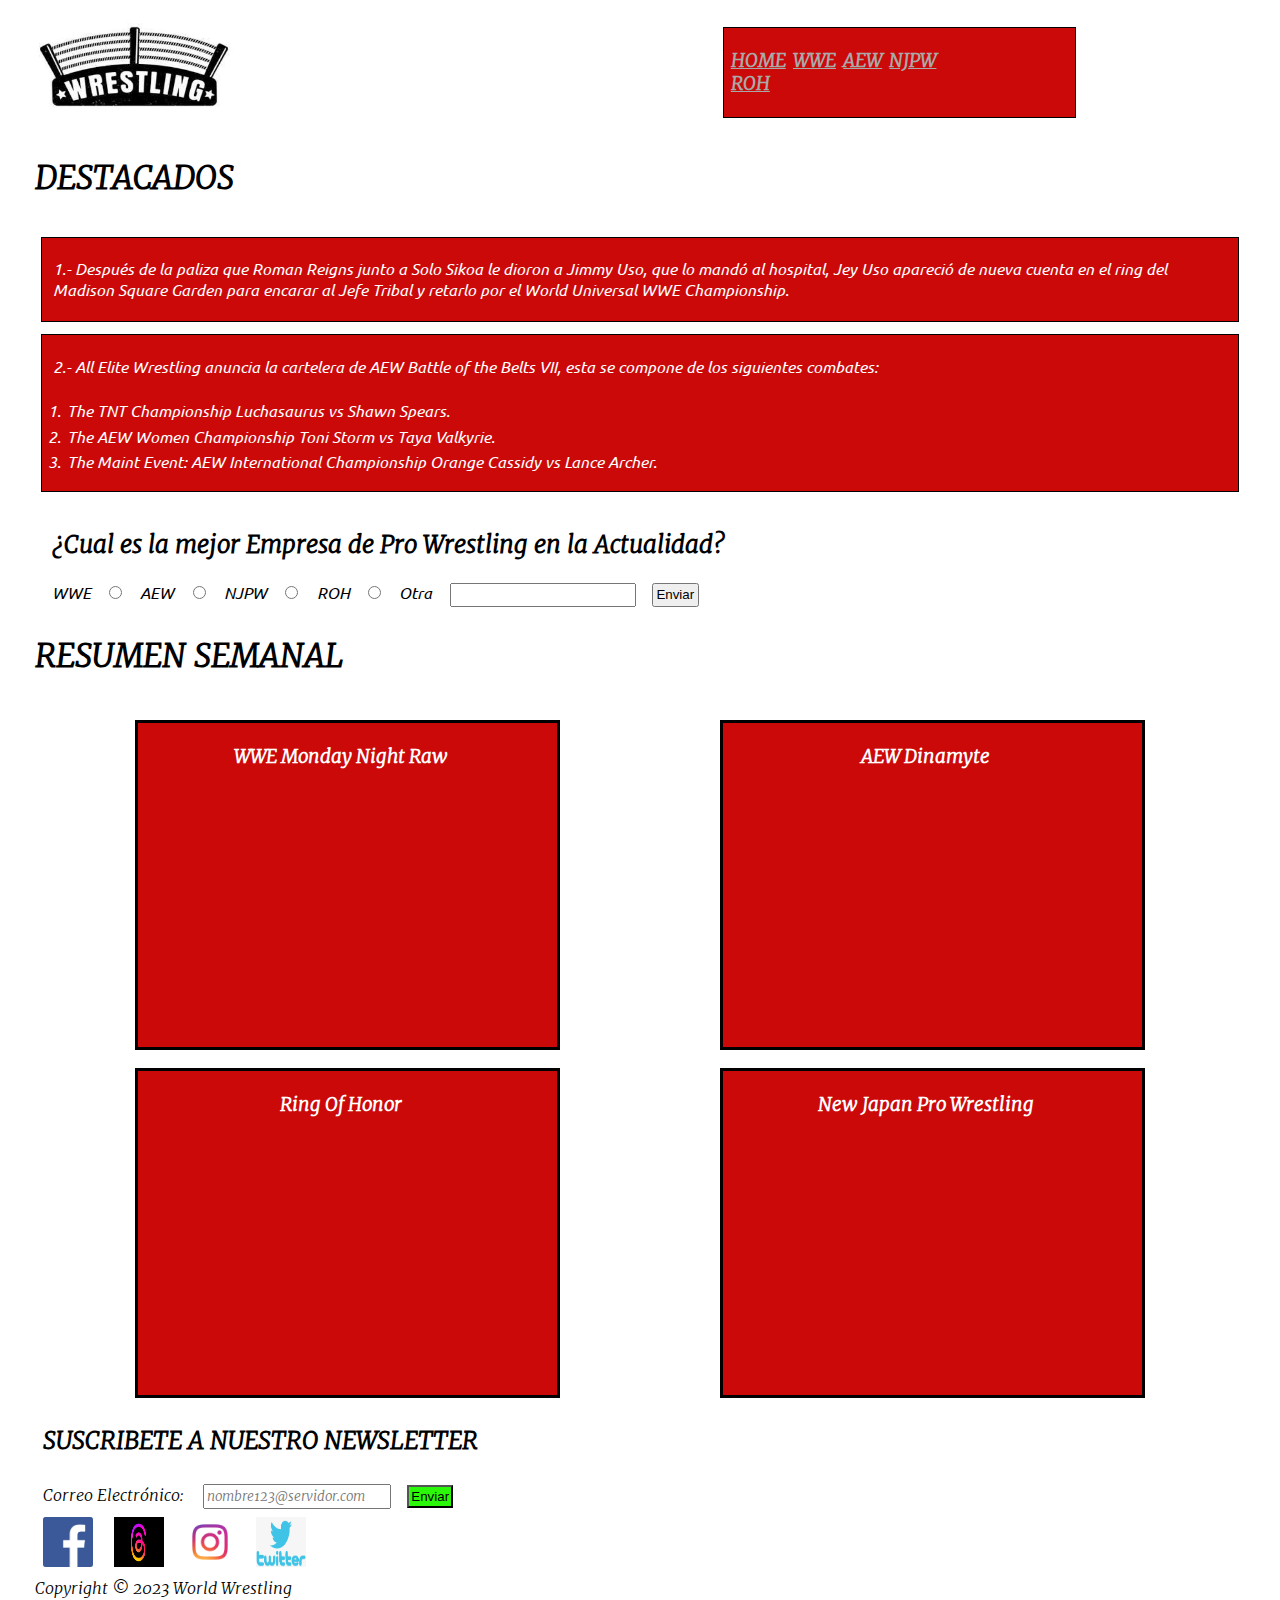
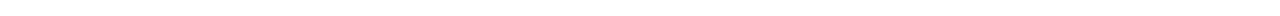
==== index.html @ 4b70187f "nueva pagina de noticias de wrestling" ====
<!DOCTYPE html>
<html lang="es">
<head>
    <meta charset="UTF-8">
    <meta name="viewport" content="width=device-width, initial-scale=1.0">
    <!--Icono-->
    <link rel="shortcut icon" href="./images/Iconos/Mascara Luchador.avif" type="image/x-icon">
    <!--Bootstrap via CDN-->
    <!--Bootstrap CSS-->
    <link href="https://cdn.jsdelivr.net/npm/bootstrap@5.3.1/dist/css/bootstrap.min.css" rel="stylesheet" integrity="sha384-4bw+/aepP/YC94hEpVNVgiZdgIC5+VKNBQNGCHeKRQN+PtmoHDEXuppvnDJzQIu9" crossorigin="anonymous">
    <!--CSS-->
    <link rel="stylesheet" href="./css/estilos.css">
    <title>Wordl Wrestling - HOME</title>
</head>

<body id="fondo-index">
    <!--Logo-->
    <header class="flexbox">
        <img class="linea" src="./images/Wrestling.jpg" alt="foto-Wrestling-home" width="200" height="100">
        <!--HTML Semantico-->
        <nav id="font-link" class="barra-navegacion-index">
            <div class="grid text-center">
            <h3><a class="color-link" href="#">HOME</a>
            <!--Ruta Interna-->
            <a class="color-link" href="./paginas/empresa-wwe.html">WWE</a>
            <a class="color-link" href="./paginas/empresa-aew.html">AEW</a>
            <a class="color-link" href="./paginas/empresa-njpw.html">NJPW</a>
            <a class="color-link" href="./paginas/empresa-roh.html">ROH</a></h3>
            </div>
        </nav>
    </header>
    
    <main>
        <h1 class="font-t">DESTACADOS</h1>
        <section>
            <!--DESTACADOS--> 
            <article class="barra-navegacion-index">
            <!--Destacado de la semana 1-->
                <p class="font-p">1.- Después de la paliza que Roman Reigns junto a Solo Sikoa le dioron a Jimmy Uso, que lo mandó al hospital, Jey Uso apareció de nueva cuenta en el ring del Madison Square Garden para encarar al Jefe Tribal y retarlo por el World Universal WWE Championship. </p>
            </article>

            <article class="barra-navegacion-index">
            <!--Destacado de la semana 2-->
                <p class="font-p">2.- All Elite Wrestling anuncia la cartelera de AEW Battle of the Belts VII, esta se compone de los siguientes combates: </p>
                <ol class="margen">
                <li class="font-p">The TNT Championship Luchasaurus vs Shawn Spears.</li>
                <li class="font-p">The AEW Women Championship Toni Storm vs Taya Valkyrie.</li>
                <li class="font-p">The Maint Event: AEW International Championship Orange Cassidy vs Lance Archer.</li>
                </ol>
            </article>

            <article class="pregunta">
                <h2 class="font-t"> ¿Cual es la mejor Empresa de Pro Wrestling en la Actualidad?</h2>
                <!--Encuesta-->

                <label class="font-p" for="empresa"> WWE </label>
                <input class="seleccion" type="radio" name="empresa" value="WWE">

                <label class="font-p" for="empresa"> AEW </label>
                <input type="radio" name="empresa" value="AEW">

                <label class="font-p" for="empresa"> NJPW </label>
                <input type="radio" name="empresa" value="NJPW">

                <label class="font-p" for="empresa"> ROH </label>
                <input type="radio" name="empresa" value="ROH">

                <label class="font-p" for="empresa"> Otra </label>
                <input type="text" name="empresa" required>

                <button type=submit> Enviar </button>
            </article>
        </section>

    <H1 class="font-t">RESUMEN SEMANAL</H1>
    <div id="flexbox2"> 
        <section class="contorno1">
            <h3 class="color-letras-video">WWE Monday Night Raw</h3>
            <!--Resumen Semanal WWE-->
            <article>
            <!--Iframe-->
            <iframe class="tamaño" src="https://www.youtube.com/embed/-3xIN3O0K8M" title="YouTube video player" frameborder="0" allow="accelerometer; autoplay; clipboard-write; encrypted-media; gyroscope; picture-in-picture; web-share" allowfullscreen></iframe>
            </article>
        </section>

        <section class="contorno1">
        <h3 class="color-letras-video">AEW Dinamyte</h3>
        <!--Resumen Semanal AEW-->
            <article>
            <!--Iframe-->
            <iframe class="tamaño" src="https://www.youtube.com/embed/6xPk0rW37iE" title="YouTube video player" frameborder="0" allow="accelerometer; autoplay; clipboard-write; encrypted-media; gyroscope; picture-in-picture; web-share" allowfullscreen></iframe>
            </article>
        </section>

        <section class="contorno1">
            <h3 class="color-letras-video">Ring Of Honor</h3>
            <!--Resumen Semanal ROH-->
            <article>
            <!--Iframe-->
            <iframe class="tamaño" src="https://www.youtube.com/embed/dBOFTprWCes" title="YouTube video player" frameborder="0" allow="accelerometer; autoplay; clipboard-write; encrypted-media; gyroscope; picture-in-picture; web-share" allowfullscreen></iframe>
            </article>
        </section>

        <section class="contorno1">
            <h3 class="color-letras-video">New Japan Pro Wrestling</h3>
            <!--Resumen Semanal NJPW-->
            <article>
            <!--Iframe-->
            <iframe class="tamaño" src="https://www.youtube.com/embed/erYTEyAvuno" title="YouTube video player" frameborder="0" allow="accelerometer; autoplay; clipboard-write; encrypted-media; gyroscope; picture-in-picture; web-share" allowfullscreen></iframe>
            </article>
        </section>
    </div>

        <section>
            <h2 class="font-t">SUSCRIBETE A NUESTRO NEWSLETTER</h2>
            <!--Formulario Correo-->
            <form action="procesar.php" method="post"></form>
            <!--Input Correo Electronico-->
            <label class="font-t" for="Correo Electronico">Correo Electrónico:</label>
            <input class="font-t" type="text" name="Correo Electrónico" required  placeholder="nombre123@servidor.com">
            <button class="color-boton" type="submit">Enviar</button>
        </section>

        <section>
            <img src="./images/Iconos/Facebook.png" alt="foto-facebook-redes" width="50" height="50">
            <img src="./images/Iconos/Threads.jpg" alt="foto-threads-redes" width="50" height="50">
            <img src="./images/Iconos/instagram.png" alt="foto-instagram-redes" width="50" height="50">
            <img src="./images/Iconos/twiter.png" alt="foto-twiter-redes" width="50" height="50">
        </section>

        <footer class="font-t">
            Copyright © 2023 World Wrestling
        </footer>

    </main>
    <!--Bootstrap JS-->
    <script src="https://cdn.jsdelivr.net/npm/bootstrap@5.3.1/dist/js/bootstrap.bundle.min.js" integrity="sha384-HwwvtgBNo3bZJJLYd8oVXjrBZt8cqVSpeBNS5n7C8IVInixGAoxmnlMuBnhbgrkm" crossorigin="anonymous"></script>
</body>
</html>
---- css/estilos.css ----
/*margenes*/
*{
    margin-inline-end: 0.5%;
    margin-inline-start: 0.5%;
    padding: 0.2%;
}
.margen{
    margin: 1%;
}

/*tipografias*/
@font-face {
    font-family: "parrafo";
    src: url("../images/Fuentes/Ubuntu-Italic.ttf")
}
@font-face {
    font-family: "titulos";
    src: url("../images/Fuentes/Merriweather-LightItalic.ttf");
}

/*fondo paginas*/
#fondo-index {
    background-color: #ffffff;
}
#fondo-wwe {
    background-color: #000000;
}
#fondo-aew{
    background-color: #FFE605
}
#fondo-njpw{
    background-color: #FF1405
}
#fondo-roh{
    background-color: #000000
}

/*barra de navegacion paginas*/
.barra-navegacion-index {
    background-color: #CC0909;
    color: #ffffff;
    border: 1px solid #000000;
    margin-block: 01%;
}
.barra-navegacion-wwe{
    background-color: #FFFFFF;
    border: 1px solid #FF1405;
}
.barra-navegacion-aew{
    background-color: #000000;
    border: 1px solid #FFFFFF;
}
.barra-navegacion-njpw{
    background-color: #FFE605;
    border: 1px solid #000000;
}
.barra-navegacion-roh{
    background-color: #FF1405;
    border: 1px solid #FFFFFF
}

/*contorno videos*/
.contorno1{
    border: 3px solid #000000;
    padding-right: 1.3%;
    background-color: #CC0909;
    margin-top: 1.5%;
    margin-left: 5%;
    margin-right: 5%;
}
.color-letras-video{
    font-family: "titulos", sans-serif;
    color: #FFFFFF;
    text-align: center;
}
.tamaño{
    width: 400px;
    height: 250px;
}

/*color letras barra navegacion*/
.color-link{
    color: #FFFFFF;
}
.color-link-wwe{
    color: #000000;
}
.color-letras-wwe{
    color: #FFFFFF;
}
.color-letras-njpw{
    color: #FF1405;
}

/*tipografia parrafo*/
.font-p{
    font-family: "parrafo", sans-serif;
}
.font-t{
    font-family: "titulos", sans-serif;
}
#font-link{
    font-family: "titulos", sans-serif;
    margin-right: 05%;
    padding-right: 10%;
}

/*color boton*/
.color-boton{
    background-color: #2AF808;
}

/*boxmodeling*/
.flexbox{
    display:flex;
    justify-content: space-between;
    padding-right: 10%;
}
#flexbox2{
    display: flex;
    flex-wrap:wrap;
    justify-content: space-evenly;
    align-content: space-evenly;
}

/*pseudoclases*/
.color-link:hover{
    font-size: 19px;
    color: #000000;
    border-bottom: 3px solid #FFFFFF;
}
.color-link:link{
    color:darkgrey
}

a:visited{
    color:darkgreen
}

/*mediaqueries*/
@media screen and (max-width: 500px){

    .contorno1{
        border: 1px solid #CC0909;
        padding-right: 1.3%;
        background-color: #000000;
        margin-top: 1.5%;
        width: "500";
        height: "350";
    }
    .color-letras-video{
        font-family: "titulos", sans-serif;
        color: #CC0909;
        text-align: center;
    }
    .barra-navegacion-index {
        background-color: #000000;
        color: #ffffff;
        border: 1px solid #CC0909;
        text-align: center;
        margin-top: 3%;
        margin-bottom: 5%;
    }
    .pregunta{
        text-align: center;
    }
    .font-t{
        font-family: "titulos", sans-serif;
        text-align: center;
    }
    .margen{
        padding: 3% 3% 3% 3%;
    }
}
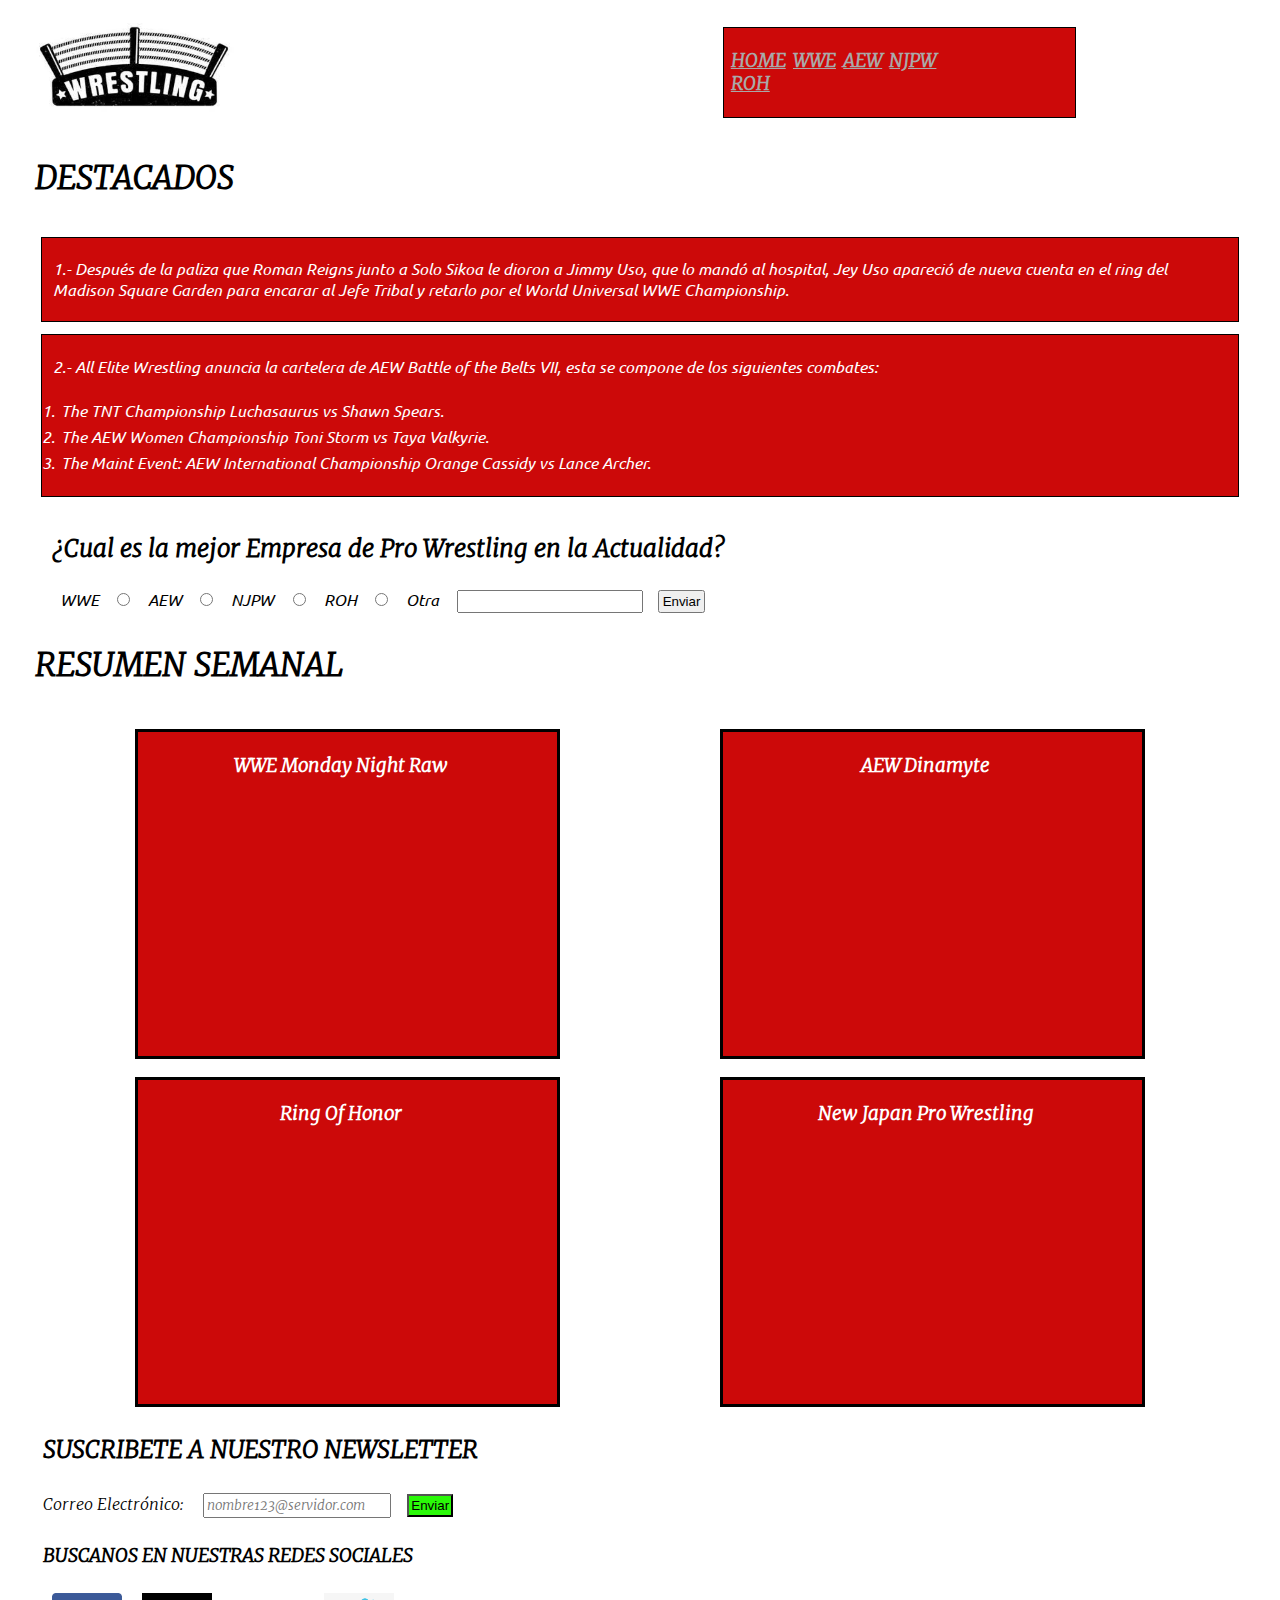
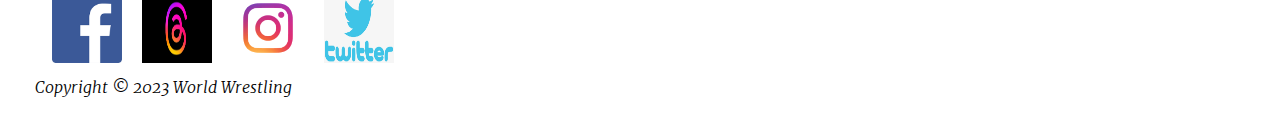
==== commit 2401a8dc: "modificacion 2" ====
--- a/index.html
+++ b/index.html
@@ -3,20 +3,24 @@
 <head>
     <meta charset="UTF-8">
     <meta name="viewport" content="width=device-width, initial-scale=1.0">
+    <!--SEO-->
+    <meta name=" " content="">
     <!--Icono-->
     <link rel="shortcut icon" href="./images/Iconos/Mascara Luchador.avif" type="image/x-icon">
+    <!--Animation-->
+    <link rel="stylesheet" href="https://cdnjs.cloudflare.com/ajax/libs/animate.css/4.1.1/animate.min.css"/>
     <!--Bootstrap via CDN-->
     <!--Bootstrap CSS-->
     <link href="https://cdn.jsdelivr.net/npm/bootstrap@5.3.1/dist/css/bootstrap.min.css" rel="stylesheet" integrity="sha384-4bw+/aepP/YC94hEpVNVgiZdgIC5+VKNBQNGCHeKRQN+PtmoHDEXuppvnDJzQIu9" crossorigin="anonymous">
     <!--CSS-->
     <link rel="stylesheet" href="./css/estilos.css">
-    <title>Wordl Wrestling - HOME</title>
+    <title>World Wrestling - HOME</title>
 </head>
 
-<body id="fondo-index">
+<body id="fondo-index" >
     <!--Logo-->
     <header class="flexbox">
-        <img class="linea" src="./images/Wrestling.jpg" alt="foto-Wrestling-home" width="200" height="100">
+        <img class="linea animate__animated animate__bounce" src="./images/Wrestling.jpg" alt="foto-Wrestling-home" width="200" height="100">
         <!--HTML Semantico-->
         <nav id="font-link" class="barra-navegacion-index">
             <div class="grid text-center">
@@ -31,50 +35,51 @@
     </header>
     
     <main>
-        <h1 class="font-t">DESTACADOS</h1>
+        <h1 class="font-t titulos animate__animated animate__fadeIn">DESTACADOS</h1>
         <section>
             <!--DESTACADOS--> 
             <article class="barra-navegacion-index">
             <!--Destacado de la semana 1-->
-                <p class="font-p">1.- Después de la paliza que Roman Reigns junto a Solo Sikoa le dioron a Jimmy Uso, que lo mandó al hospital, Jey Uso apareció de nueva cuenta en el ring del Madison Square Garden para encarar al Jefe Tribal y retarlo por el World Universal WWE Championship. </p>
+                <p class="font-p text-center animate__animated animate__shakeX">1.- Después de la paliza que Roman Reigns junto a Solo Sikoa le dioron a Jimmy Uso, que lo mandó al hospital, Jey Uso apareció de nueva cuenta en el ring del Madison Square Garden para encarar al Jefe Tribal y retarlo por el World Universal WWE Championship. </p>
             </article>
 
             <article class="barra-navegacion-index">
             <!--Destacado de la semana 2-->
-                <p class="font-p">2.- All Elite Wrestling anuncia la cartelera de AEW Battle of the Belts VII, esta se compone de los siguientes combates: </p>
-                <ol class="margen">
-                <li class="font-p">The TNT Championship Luchasaurus vs Shawn Spears.</li>
-                <li class="font-p">The AEW Women Championship Toni Storm vs Taya Valkyrie.</li>
-                <li class="font-p">The Maint Event: AEW International Championship Orange Cassidy vs Lance Archer.</li>
+                <p class="font-p text-center animate__animated animate__shakeX">2.- All Elite Wrestling anuncia la cartelera de AEW Battle of the Belts VII, esta se compone de los siguientes combates: </p>
+                <ol class="margenol text-center">
+                <li class="font-p text-center animate__animated animate__shakeX">The TNT Championship Luchasaurus vs Shawn Spears.</li>
+                <li class="font-p text-center animate__animated animate__shakeX">The AEW Women Championship Toni Storm vs Taya Valkyrie.</li>
+                <li class="font-p text-center animate__animated animate__shakeX">The Maint Event: AEW International Championship Orange Cassidy vs Lance Archer.</li>
                 </ol>
             </article>
 
             <article class="pregunta">
-                <h2 class="font-t"> ¿Cual es la mejor Empresa de Pro Wrestling en la Actualidad?</h2>
-                <!--Encuesta-->
+                <h2 class="font-t animate__animated animate__fadeInDownBig"> ¿Cual es la mejor Empresa de Pro Wrestling en la Actualidad?</h2>
+                <div class="container text-center">
+                    <!--Encuesta-->
+                    <label class="font-p animate__animated animate__fadeInLeft" for="empresa"> WWE </label>
+                    <input class="seleccion" type="radio" name="empresa" value="WWE">
 
-                <label class="font-p" for="empresa"> WWE </label>
-                <input class="seleccion" type="radio" name="empresa" value="WWE">
+                    <label class="font-p animate__animated animate__fadeInLeft" for="empresa"> AEW </label>
+                    <input type="radio" name="empresa" value="AEW">
 
-                <label class="font-p" for="empresa"> AEW </label>
-                <input type="radio" name="empresa" value="AEW">
+                    <label class="font-p animate__animated animate__fadeInLeft" for="empresa"> NJPW </label>
+                    <input type="radio" name="empresa" value="NJPW">
 
-                <label class="font-p" for="empresa"> NJPW </label>
-                <input type="radio" name="empresa" value="NJPW">
+                    <label class="font-p animate__animated animate__fadeInLeft" for="empresa"> ROH </label>
+                    <input type="radio" name="empresa" value="ROH">
 
-                <label class="font-p" for="empresa"> ROH </label>
-                <input type="radio" name="empresa" value="ROH">
+                    <label class="font-p animate__animated animate__fadeInLeft" for="empresa"> Otra </label>
+                    <input type="text" name="empresa" required>
 
-                <label class="font-p" for="empresa"> Otra </label>
-                <input type="text" name="empresa" required>
-
-                <button type=submit> Enviar </button>
+                    <button type=submit> Enviar </button>
+                </div>
             </article>
         </section>
 
-    <H1 class="font-t">RESUMEN SEMANAL</H1>
+    <H1 class="font-t titulos">RESUMEN SEMANAL</H1>
     <div id="flexbox2"> 
-        <section class="contorno1">
+        <section class="contorno1 animate__animated animate__rotateIn">
             <h3 class="color-letras-video">WWE Monday Night Raw</h3>
             <!--Resumen Semanal WWE-->
             <article>
@@ -83,7 +88,7 @@
             </article>
         </section>
 
-        <section class="contorno1">
+        <section class="contorno1 animate__animated animate__rotateIn">
         <h3 class="color-letras-video">AEW Dinamyte</h3>
         <!--Resumen Semanal AEW-->
             <article>
@@ -92,7 +97,7 @@
             </article>
         </section>
 
-        <section class="contorno1">
+        <section class="contorno1 animate__animated animate__rotateIn">
             <h3 class="color-letras-video">Ring Of Honor</h3>
             <!--Resumen Semanal ROH-->
             <article>
@@ -101,7 +106,7 @@
             </article>
         </section>
 
-        <section class="contorno1">
+        <section class="contorno1 animate__animated animate__rotateIn">
             <h3 class="color-letras-video">New Japan Pro Wrestling</h3>
             <!--Resumen Semanal NJPW-->
             <article>
@@ -111,7 +116,7 @@
         </section>
     </div>
 
-        <section>
+        <section class="newsletter">
             <h2 class="font-t">SUSCRIBETE A NUESTRO NEWSLETTER</h2>
             <!--Formulario Correo-->
             <form action="procesar.php" method="post"></form>
@@ -122,13 +127,16 @@
         </section>
 
         <section>
-            <img src="./images/Iconos/Facebook.png" alt="foto-facebook-redes" width="50" height="50">
-            <img src="./images/Iconos/Threads.jpg" alt="foto-threads-redes" width="50" height="50">
-            <img src="./images/Iconos/instagram.png" alt="foto-instagram-redes" width="50" height="50">
-            <img src="./images/Iconos/twiter.png" alt="foto-twiter-redes" width="50" height="50">
+            <h3 class="font-t newsletter">BUSCANOS EN NUESTRAS REDES SOCIALES</h3>
+                <div class="espacio animate__animated animate__jackInTheBox">
+                    <img src="./images/Iconos/Facebook.png" alt="foto-facebook-redes" width="70" height="70">
+                    <img src="./images/Iconos/Threads.jpg" alt="foto-threads-redes" width="70" height="70">
+                    <img src="./images/Iconos/instagram.png" alt="foto-instagram-redes" width="70" height="70">
+                    <img src="./images/Iconos/twiter.png" alt="foto-twiter-redes" width="70" height="70">
+                </div> 
         </section>
 
-        <footer class="font-t">
+        <footer class="font-t newsletter">
             Copyright © 2023 World Wrestling
         </footer>
 
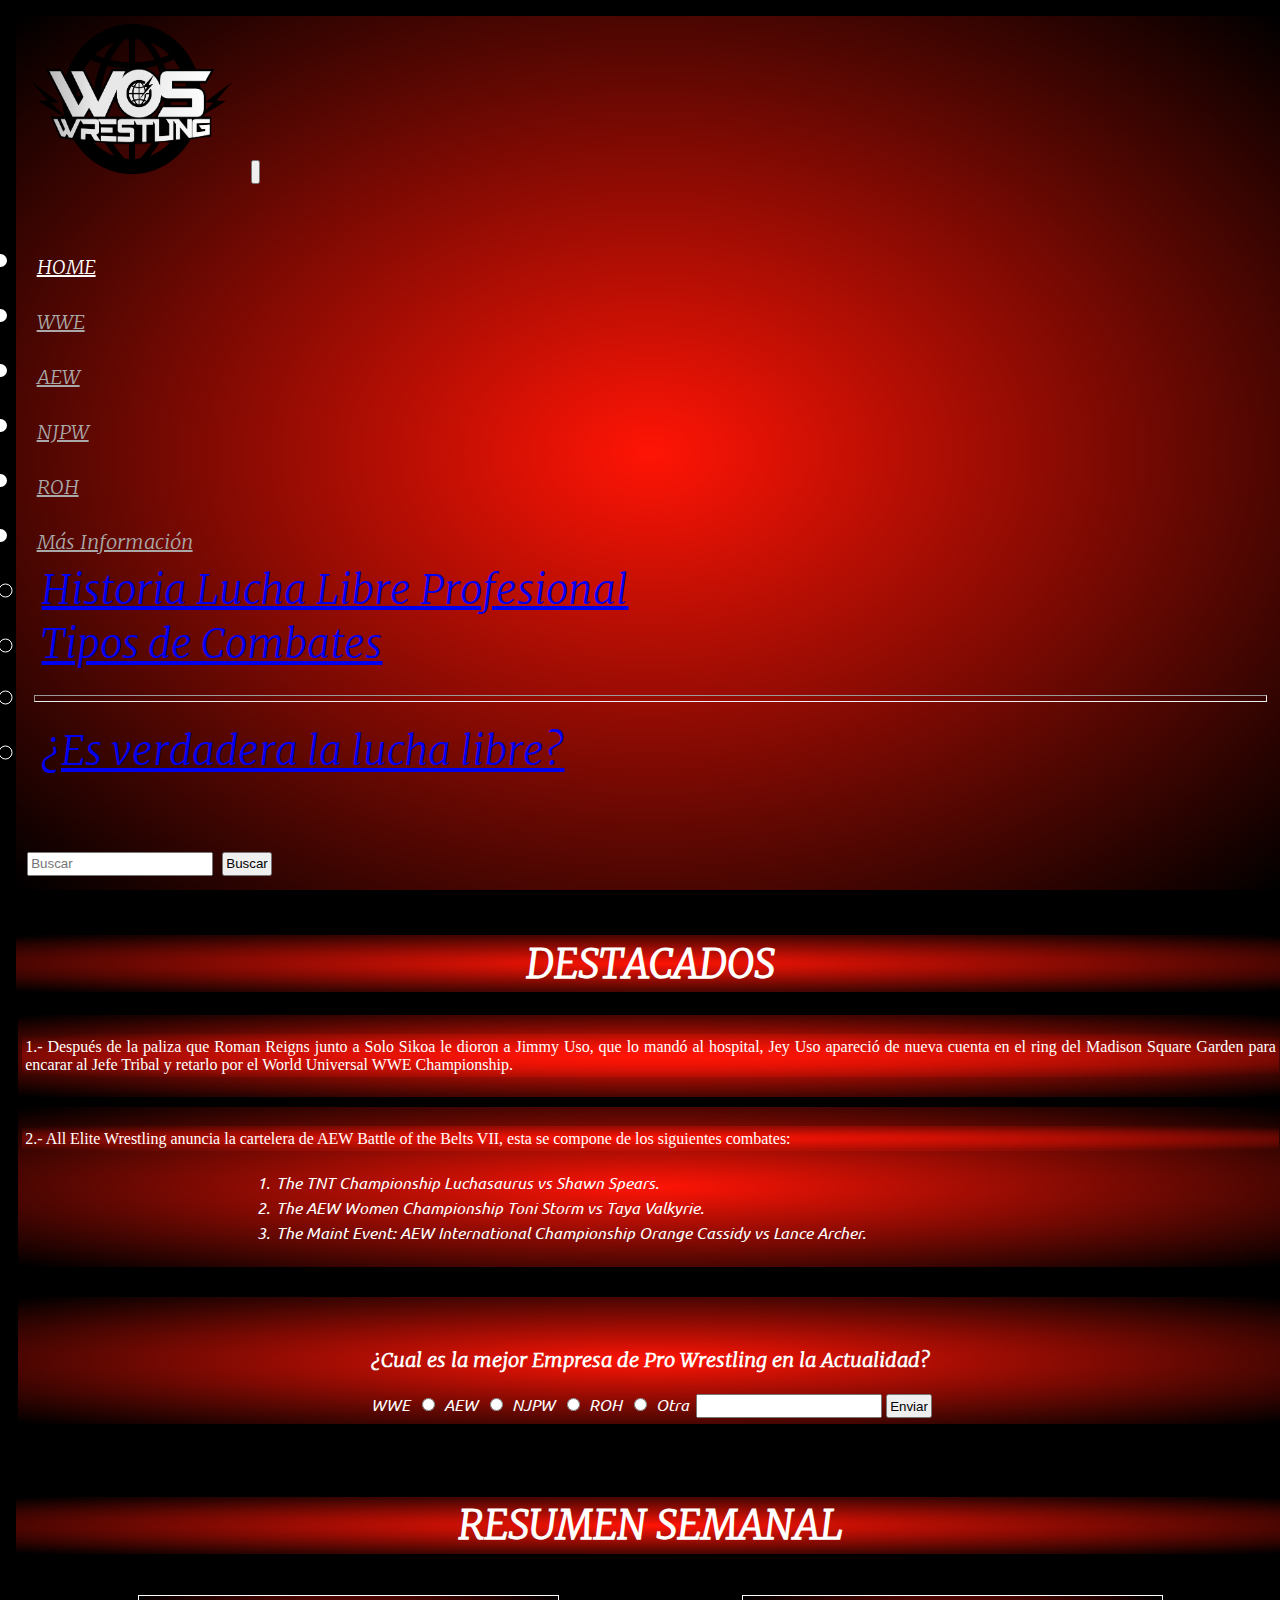
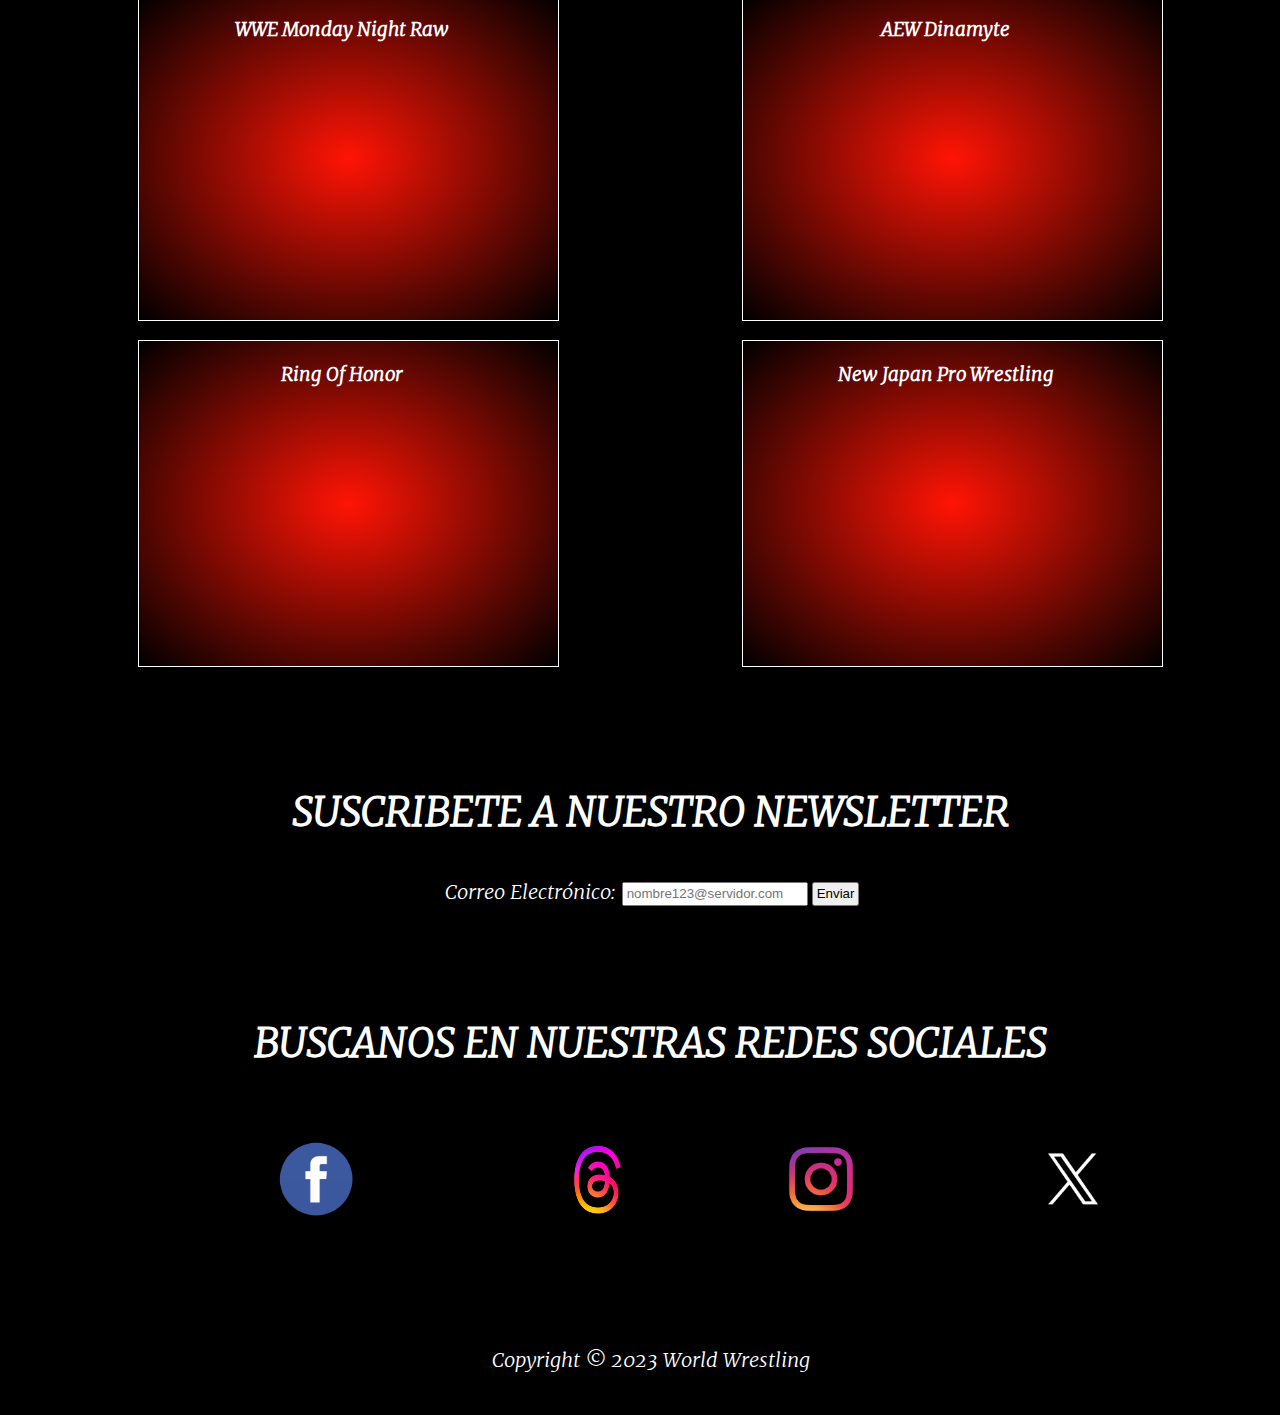
==== commit a1077ef0: "Nueva página Decorativa" ====
--- a/index.html
+++ b/index.html
@@ -4,7 +4,7 @@
     <meta charset="UTF-8">
     <meta name="viewport" content="width=device-width, initial-scale=1.0">
     <!--SEO-->
-    <meta name=" " content="">
+    <meta name="description" content="Sitio de información y novedades del mundo de la lucha libre">
     <!--Icono-->
     <link rel="shortcut icon" href="./images/Iconos/Mascara Luchador.avif" type="image/x-icon">
     <!--Animation-->
@@ -17,43 +17,75 @@
     <title>World Wrestling - HOME</title>
 </head>
 
-<body id="fondo-index" >
-    <!--Logo-->
-    <header class="flexbox">
-        <img class="linea animate__animated animate__bounce" src="./images/Wrestling.jpg" alt="foto-Wrestling-home" width="200" height="100">
-        <!--HTML Semantico-->
-        <nav id="font-link" class="barra-navegacion-index">
-            <div class="grid text-center">
-            <h3><a class="color-link" href="#">HOME</a>
-            <!--Ruta Interna-->
-            <a class="color-link" href="./paginas/empresa-wwe.html">WWE</a>
-            <a class="color-link" href="./paginas/empresa-aew.html">AEW</a>
-            <a class="color-link" href="./paginas/empresa-njpw.html">NJPW</a>
-            <a class="color-link" href="./paginas/empresa-roh.html">ROH</a></h3>
+<body class="imagen-fondo" >
+    <header >
+        <nav class="navbar navbar-expand-lg barra-navegacion-roh color-letras-aew text-center font-t3">
+            <div class="container-fluid">
+                <a class="navbar-brand" href="#"><font style="vertical-align: inherit;"><font style="vertical-align: inherit;"> <img src="./images/LogoHOME2.png" alt="Foto-wrestlig" width="200" height="150"></font></font></a>
+                <button class="navbar-toggler" type="button" data-bs-toggle="collapse" data-bs-target="#navbarSupportedContent" aria-controls="navbarSupportedContent" aria-expanded="false" aria-label="Navegación de palanca">
+                <span class="navbar-toggler-icon"></span>
+                </button>
+            <div class="collapse navbar-collapse" id="navbarSupportedContent">
+                <ul class="navbar-nav me-auto mb-2 mb-lg-0">
+                    <li class="nav-item">
+                    <a class="nav-link active animate__animated animate__pulse font-t color-letras-aew" aria-current="page" href="#"><font style="vertical-align: inherit;"><font style="vertical-align: inherit;">HOME</font></font></a></li>
+
+                    <li class="nav-item">
+                    <a class="nav-link color-link font-t" href="./paginas/empresa-wwe.html"><font style="vertical-align: inherit;"><font style="vertical-align: inherit;">WWE</font></font></a></li>
+                    </li>
+
+                    <li class="nav-item">
+                    <a class="nav-link color-link font-t" href="./paginas/empresa-aew.html"><font style="vertical-align: inherit;"><font style="vertical-align: inherit;">AEW</font></font></a></li>
+                    </li>
+                
+                    <li class="nav-item">
+                    <a class="nav-link color-link font-t" href="./paginas/empresa-njpw.html"><font style="vertical-align: inherit;"><font style="vertical-align: inherit;">NJPW</font></font></a></li>
+                    </li>
+                    
+                    <li class="nav-item">
+                    <a class="nav-link color-link font-t" href="./paginas/empresa-roh.html"><font style="vertical-align: inherit;"><font style="vertical-align: inherit;">ROH</font></font></a></li>
+
+                    <li class="nav-item dropdown">
+                    <a class="nav-link dropdown-toggle font-t color-link" href="#" role="button" data-bs-toggle="dropdown" aria-expanded="false"><font style="vertical-align: inherit;"><font style="vertical-align: inherit;">Más Información</font></font></a>
+                    
+                    <ul class="dropdown-menu">
+                        <li><a class="dropdown-item otroslink" target="_blank" href="https://es.wikipedia.org/wiki/Lucha_libre_profesional"><font style="vertical-align: inherit;"><font style="vertical-align: inherit;">Historia Lucha Libre Profesional</font></font></a></li>
+                        <li><a class="dropdown-item otroslink" target="_blank" href="https://es.wikipedia.org/wiki/Anexo:Tipos_de_combates_de_lucha_libre_profesional"><font style="vertical-align: inherit;"><font style="vertical-align: inherit;">Tipos de Combates</font></font></a></li>
+                        <li><hr class="dropdown-divider"></li>
+                        <li><a class="dropdown-item otroslink" target="_blank" href="https://www.guioteca.com/lucha-libre/en-serio-la-lucha-libre-es-falsa-resurge-con-fuerza-la-eterna-polemica/"><font style="vertical-align: inherit;"><font style="vertical-align: inherit;">¿Es verdadera la lucha libre?</font></font></a></li>
+                    </ul></li>
+                
+                    </ul>
+                    <form class="d-flex" role="search">
+                    <input class="form-control me-2" type="search" placeholder="Buscar" aria-label="Buscar">
+                    <button class="btn btn-outline-success" type="submit"><font style="vertical-align: inherit;"><font style="vertical-align: inherit;">Buscar</font></font></button>
+                </form>
+            </div>
             </div>
         </nav>
+    
     </header>
     
     <main>
-        <h1 class="font-t titulos animate__animated animate__fadeIn">DESTACADOS</h1>
+        <h1 class="barra-navegacion-roh color-letras-aew text-center font-t3 titulos animate__animated animate__fadeIn">DESTACADOS</h1>
         <section>
             <!--DESTACADOS--> 
-            <article class="barra-navegacion-index">
+            <article class="distancia barra-navegacion-roh color-letras-aew text-center">
             <!--Destacado de la semana 1-->
-                <p class="font-p text-center animate__animated animate__shakeX">1.- Después de la paliza que Roman Reigns junto a Solo Sikoa le dioron a Jimmy Uso, que lo mandó al hospital, Jey Uso apareció de nueva cuenta en el ring del Madison Square Garden para encarar al Jefe Tribal y retarlo por el World Universal WWE Championship. </p>
+                <p class="alineado barra-navegacion-roh color-letras-aew text-center animate__animated animate__shakeX">1.- Después de la paliza que Roman Reigns junto a Solo Sikoa le dioron a Jimmy Uso, que lo mandó al hospital, Jey Uso apareció de nueva cuenta en el ring del Madison Square Garden para encarar al Jefe Tribal y retarlo por el World Universal WWE Championship. </p>
             </article>
 
-            <article class="barra-navegacion-index">
+            <article class="barra-navegacion-roh color-letras-aew text-center">
             <!--Destacado de la semana 2-->
-                <p class="font-p text-center animate__animated animate__shakeX">2.- All Elite Wrestling anuncia la cartelera de AEW Battle of the Belts VII, esta se compone de los siguientes combates: </p>
-                <ol class="margenol text-center">
+                <p class="alineado barra-navegacion-roh color-letras-aew text-center animate__animated animate__shakeX">2.- All Elite Wrestling anuncia la cartelera de AEW Battle of the Belts VII, esta se compone de los siguientes combates: </p>
+                <ol class="alineado margenol text-center">
                 <li class="font-p text-center animate__animated animate__shakeX">The TNT Championship Luchasaurus vs Shawn Spears.</li>
                 <li class="font-p text-center animate__animated animate__shakeX">The AEW Women Championship Toni Storm vs Taya Valkyrie.</li>
                 <li class="font-p text-center animate__animated animate__shakeX">The Maint Event: AEW International Championship Orange Cassidy vs Lance Archer.</li>
                 </ol>
             </article>
 
-            <article class="pregunta">
+            <article class="pregunta barra-navegacion-roh color-letras-aew text-center">
                 <h2 class="font-t animate__animated animate__fadeInDownBig"> ¿Cual es la mejor Empresa de Pro Wrestling en la Actualidad?</h2>
                 <div class="container text-center">
                     <!--Encuesta-->
@@ -77,7 +109,7 @@
             </article>
         </section>
 
-    <H1 class="font-t titulos">RESUMEN SEMANAL</H1>
+    <H1 class="barra-navegacion-roh color-letras-aew text-center font-t3 titulos animate__animated animate__fadeIn">RESUMEN SEMANAL</H1>
     <div id="flexbox2"> 
         <section class="contorno1 animate__animated animate__rotateIn">
             <h3 class="color-letras-video">WWE Monday Night Raw</h3>
@@ -117,31 +149,33 @@
     </div>
 
         <section class="newsletter">
-            <h2 class="font-t">SUSCRIBETE A NUESTRO NEWSLETTER</h2>
+            <h2 class="font-t3 color-letras-aew">SUSCRIBETE A NUESTRO NEWSLETTER</h2>
             <!--Formulario Correo-->
             <form action="procesar.php" method="post"></form>
             <!--Input Correo Electronico-->
-            <label class="font-t" for="Correo Electronico">Correo Electrónico:</label>
-            <input class="font-t" type="text" name="Correo Electrónico" required  placeholder="nombre123@servidor.com">
-            <button class="color-boton" type="submit">Enviar</button>
+            <label class="font-t color-letras-aew" for="Correo Electronico">Correo Electrónico:</label>
+            <input  type="text" name="Correo Electrónico" required  placeholder="nombre123@servidor.com">
+            <button  type="submit">Enviar</button>
         </section>
 
         <section>
-            <h3 class="font-t newsletter">BUSCANOS EN NUESTRAS REDES SOCIALES</h3>
+            <h3 class="font-t3 newsletter color-letras-wwe">BUSCANOS EN NUESTRAS REDES SOCIALES</h3>
                 <div class="espacio animate__animated animate__jackInTheBox">
-                    <img src="./images/Iconos/Facebook.png" alt="foto-facebook-redes" width="70" height="70">
-                    <img src="./images/Iconos/Threads.jpg" alt="foto-threads-redes" width="70" height="70">
-                    <img src="./images/Iconos/instagram.png" alt="foto-instagram-redes" width="70" height="70">
-                    <img src="./images/Iconos/twiter.png" alt="foto-twiter-redes" width="70" height="70">
+                    <img src="./images/Iconos/LogoFACE2.png" alt="foto-facebook-redes" width="90" height="90">
+                    <img src="./images/Iconos/Threads.jpg" alt="foto-threads-redes" width="150" height="90">
+                    <img src="./images/Iconos/instagram.png" alt="foto-instagram-redes" width="90" height="90">
+                    <img src="./images/Iconos/logoTW2.avif" alt="foto-twiter-redes" width="90" height="90">
                 </div> 
         </section>
 
-        <footer class="font-t newsletter">
+        <footer class="color-letras-aew font-t newsletter">
             Copyright © 2023 World Wrestling
         </footer>
 
     </main>
     <!--Bootstrap JS-->
     <script src="https://cdn.jsdelivr.net/npm/bootstrap@5.3.1/dist/js/bootstrap.bundle.min.js" integrity="sha384-HwwvtgBNo3bZJJLYd8oVXjrBZt8cqVSpeBNS5n7C8IVInixGAoxmnlMuBnhbgrkm" crossorigin="anonymous"></script>
+    </div>
+
 </body>
 </html>--- a/css/estilos.css
+++ b/css/estilos.css
@@ -1,17 +1,64 @@
-/*margenes*/
-*{
-    margin-inline-end: 0.5%;
-    margin-inline-start: 0.5%;
+@import "colores";
+
+/*variables*/
+
+.imagen-fondo {
+    background-image: url("https://espanol.wwe.com/f/styles/shows_header_xl/public/all/2023/08/20230821_Superstars_Header--e0afb59d21c7e7ec1ebfdb470aa288bf.jpg");
+    background-repeat: no-repeat;
+    width: 100%;
+    height: 100%;
+    background-color: #000;
+}
+
+.imagen-fondo2 {
+    background-image: url("../images/Fondo2.jpg");
+    background-repeat: no-repeat;
+    width: 100%;
+    height: 100%;
+    background-color: #000;
+}
+
+.imagen-fondo3 {
+    background-image: url("../images/FondoAEW1.jpg");
+    background-repeat: no-repeat;
+    background-size:contain;
+    width: 100%;
+    height: 100%;
+    background-color: #000;
+}
+
+.imagen-fondo4 {
+    background-image: url("../images/FondoNJPW1.jpg");
+    background-repeat: no-repeat;
+    background-size:contain;
+    width: 100%;
+    height: 100%;
+    background-color: #000;
+}
+
+.imagen-fondo5 {
+    background-image: url("../images/FondoROH1.jpg");
+    background-repeat: no-repeat;
+    background-size:contain;
+    width: 100%;
+    height: 100%;
+    background-color: #000;
+}
+
+* {
+    margin-inline-end: none;
+    margin-inline-start: none;
     padding: 0.2%;
 }
-.margen{
-    margin: 1%;
+
+.margen {
+    margin: none;
 }
 
 /*tipografias*/
 @font-face {
     font-family: "parrafo";
-    src: url("../images/Fuentes/Ubuntu-Italic.ttf")
+    src: url("../images/Fuentes/Ubuntu-Italic.ttf");
 }
 @font-face {
     font-family: "titulos";
@@ -22,153 +69,327 @@
 #fondo-index {
     background-color: #ffffff;
 }
+
 #fondo-wwe {
     background-color: #000000;
 }
-#fondo-aew{
-    background-color: #FFE605
-}
-#fondo-njpw{
-    background-color: #FF1405
-}
-#fondo-roh{
-    background-color: #000000
+
+#fondo-aew {
+    background-color: #FFE605;
+}
+
+#fondo-njpw {
+    background-color: #FF1405;
+}
+
+#fondo-roh {
+    background-color: #000000;
 }
 
 /*barra de navegacion paginas*/
 .barra-navegacion-index {
-    background-color: #CC0909;
+    background-image: radial-gradient(#a30404 ,#CC0909);
     color: #ffffff;
     border: 1px solid #000000;
-    margin-block: 01%;
-}
-.barra-navegacion-wwe{
-    background-color: #FFFFFF;
+    margin-block: 1%;
+}
+
+.barra-navegacion-wwe {
+    background-image: linear-gradient(to bottom, #fff, #ffffff6b);
     border: 1px solid #FF1405;
 }
-.barra-navegacion-aew{
-    background-color: #000000;
+
+.barra-navegacion-aew {
+    background-image: linear-gradient(#000, #272727c5);
     border: 1px solid #FFFFFF;
 }
-.barra-navegacion-njpw{
-    background-color: #FFE605;
-    border: 1px solid #000000;
-}
-.barra-navegacion-roh{
-    background-color: #FF1405;
-    border: 1px solid #FFFFFF
-}
+
+.barra-navegacion-njpw {
+    background-image: linear-gradient(#FFE605, #ffe60509);
+    border: 1px solid #000000;
+}
+
+.barra-navegacion-roh {
+    background-image: radial-gradient(#FF1405,#00000013 );
+    border: 1px solid #ffffff00;
+}
+
+.barra-navegacion-definitiva {
+    background-image: #FF1405;
+    border: 1px solid #000000;
+}
+
+.barra-navegacion-definitiva2 {
+    background-image: #FF1405;
+    border: 1px solid #000000;
+    margin-top: 10px;
+    margin-left: 30%;
+    margin-right: 30%;
+}
+
+.barra-navegacion-definitiva3 {
+    background-image: #FF1405;
+    border: 1px solid #000000;
+    margin-top: 10px;
+    margin-left: 10%;
+    margin-right: 10%;
+}
+
+
+.distancia {
+    margin-bottom: 10px;
+}
+
+
 
 /*contorno videos*/
-.contorno1{
-    border: 3px solid #000000;
+.contorno1 {
+    border: 1px solid #ffffff;
     padding-right: 1.3%;
-    background-color: #CC0909;
+    background-image: radial-gradient(#FF1405,#00000013 );
+    
     margin-top: 1.5%;
     margin-left: 5%;
     margin-right: 5%;
 }
-.color-letras-video{
+
+.color-letras-video {
     font-family: "titulos", sans-serif;
     color: #FFFFFF;
     text-align: center;
 }
-.tamaño{
+
+.tamaño {
     width: 400px;
     height: 250px;
 }
 
 /*color letras barra navegacion*/
-.color-link{
+.color-link {
+    color: #000000;
+}
+
+.color-link-wwe {
+    color: #000000;
+}
+
+.color-letras-wwe {
     color: #FFFFFF;
 }
-.color-link-wwe{
+
+.color-letras-aew{
+    color: #FFFFFF;
+}
+
+.color-letras-njpw {
     color: #000000;
 }
-.color-letras-wwe{
-    color: #FFFFFF;
-}
-.color-letras-njpw{
-    color: #FF1405;
-}
 
 /*tipografia parrafo*/
-.font-p{
+.font-p {
     font-family: "parrafo", sans-serif;
 }
-.font-t{
-    font-family: "titulos", sans-serif;
-}
-#font-link{
-    font-family: "titulos", sans-serif;
-    margin-right: 05%;
+
+.font-t {
+    font-family: "titulos", sans-serif;
+    font-size: 20px;
+}
+
+.font-t2 {
+    font-family: "titulos", sans-serif;
+    font-size: 40px;
+    background-image: radial-gradient(#FF1405,#00000013 );
+    border: 1px solid #FFFFFF;
+}
+
+.font-t3 {
+    font-family: "titulos", sans-serif;
+    font-size: 40px;
+}
+
+#font-link {
+    font-family: "titulos", sans-serif;
+    margin-right: 5%;
     padding-right: 10%;
 }
 
 /*color boton*/
-.color-boton{
-    background-color: #2AF808;
+.color-boton {
+    background-color: #FF1405;
+    margin-left: 25px;
 }
 
 /*boxmodeling*/
-.flexbox{
-    display:flex;
+.flexbox {
+    display: flex;
     justify-content: space-between;
     padding-right: 10%;
 }
-#flexbox2{
+
+#flexbox2 {
     display: flex;
-    flex-wrap:wrap;
+    flex-wrap: wrap;
     justify-content: space-evenly;
     align-content: space-evenly;
 }
 
+.espacio{
+    display: grid;
+    grid-template-columns: 2fr 2fr 2fr 2fr;
+    justify-content: space-around;
+    margin-bottom: 35px;
+    margin-top: 60px;
+    margin-left: 250px;
+}
+
+.newsletter{
+    margin-top: 80px;
+    margin-bottom: 25px;
+    text-align: center;
+}
+
+.pregunta{
+    margin-bottom: 30px;
+    margin-top: 30px;
+    padding-top: 30px;
+    text-align: center;
+}
+
+.titulos{
+    text-align: center;
+    margin-top: 40px;
+    margin-bottom: 20px;
+}
+
+.margenol{
+    margin-left: 250px;
+}
+
+.alineado{
+    text-align: justify;
+}
+
 /*pseudoclases*/
-.color-link:hover{
-    font-size: 19px;
-    color: #000000;
+.color-link:hover {
+    font-size: 25px;
+    color: #ffffff;    
+}
+
+.otroslink:hover {
+    font-size: 15px;
+    color: #1304ec;
+}
+
+.color-link-wwe:hover{
+    font-size: 40px;
+    color: #91116a;
     border-bottom: 3px solid #FFFFFF;
 }
-.color-link:link{
-    color:darkgrey
-}
-
-a:visited{
-    color:darkgreen
+
+.color-link-wwe:link{
+    color: darkgrey;
+}
+
+.color-link:link {
+    color: darkgrey;
+}
+
+a:visited {
+    color: #6A5C54;
 }
 
 /*mediaqueries*/
-@media screen and (max-width: 500px){
-
-    .contorno1{
+@media screen and (max-width: 768px) {
+    
+    .imagen-fondo {
+        background-image: url("https://espanol.wwe.com/f/styles/shows_header_xl/public/all/2023/08/20230821_Superstars_Header--e0afb59d21c7e7ec1ebfdb470aa288bf.jpg");
+        background-size: contain;
+        background-color: #000000;
+        color: #ffffff;
+        text-align: center;
+        margin-top: 10px;
+        margin-bottom: 10px;
+    }
+
+    .imagen-fondo2 {
+        background-image: url("../images/Fondo2.jpg");
+        background-size: contain;
+        background-color: #000000;
+        color: #ffffff;
+        text-align: center;
+        margin-top: 10px;
+        margin-bottom: 10px;
+    }
+    
+    .imagen-fondo3 {
+        background-image: url("../images/FondoAEW1.jpg");
+        background-size: contain;
+        background-color: #000000;
+        color: #ffffff;
+        text-align: center;
+        margin-top: 10px;
+        margin-bottom: 10px;
+    }
+    
+    .imagen-fondo4 {
+        background-image: url("../images/FondoNJPW1.jpg");
+        background-size: contain;
+        background-color: #000000;
+        color: #ffffff;
+        text-align: center;
+        margin-top: 10px;
+        margin-bottom: 10px;
+    }
+    
+    .imagen-fondo5 {
+        background-image: url("../images/FondoROH1.jpg");
+        background-size: contain;
+        background-color: #000000;
+        color: #ffffff;
+        text-align: center;
+        margin-top: 10px;
+        margin-bottom: 10px;
+    }
+    
+    .margenol{
+        margin-left: 50px;
+    }
+
+    .espacio{
+        display: grid;
+        grid-template-columns: 2fr 2fr 2fr 2fr;
+        justify-content: space-around;
+        margin-bottom: 35px;
+        margin-top: 60px;
+        margin-left: 50px;
+    }
+
+
+    .contorno1 {
         border: 1px solid #CC0909;
         padding-right: 1.3%;
         background-color: #000000;
         margin-top: 1.5%;
         width: "500";
         height: "350";
-    }
-    .color-letras-video{
+        }
+        .color-letras-video {
         font-family: "titulos", sans-serif;
-        color: #CC0909;
-        text-align: center;
-    }
-    .barra-navegacion-index {
-        background-color: #000000;
-        color: #ffffff;
-        border: 1px solid #CC0909;
-        text-align: center;
-        margin-top: 3%;
-        margin-bottom: 5%;
-    }
-    .pregunta{
-        text-align: center;
-    }
-    .font-t{
-        font-family: "titulos", sans-serif;
-        text-align: center;
-    }
-    .margen{
-        padding: 3% 3% 3% 3%;
-    }
-}+        color: #ffffff;
+        text-align: center;
+        }
+
+    .pregunta {
+    text-align: center;
+    }
+    .font-t {
+    font-family: "titulos", sans-serif;
+    text-align: center;
+    }
+    .margen {
+    padding: 3% 3% 3% 3%;
+    }
+}
+
+
+/*# sourceMappingURL=estilos.css.map */
